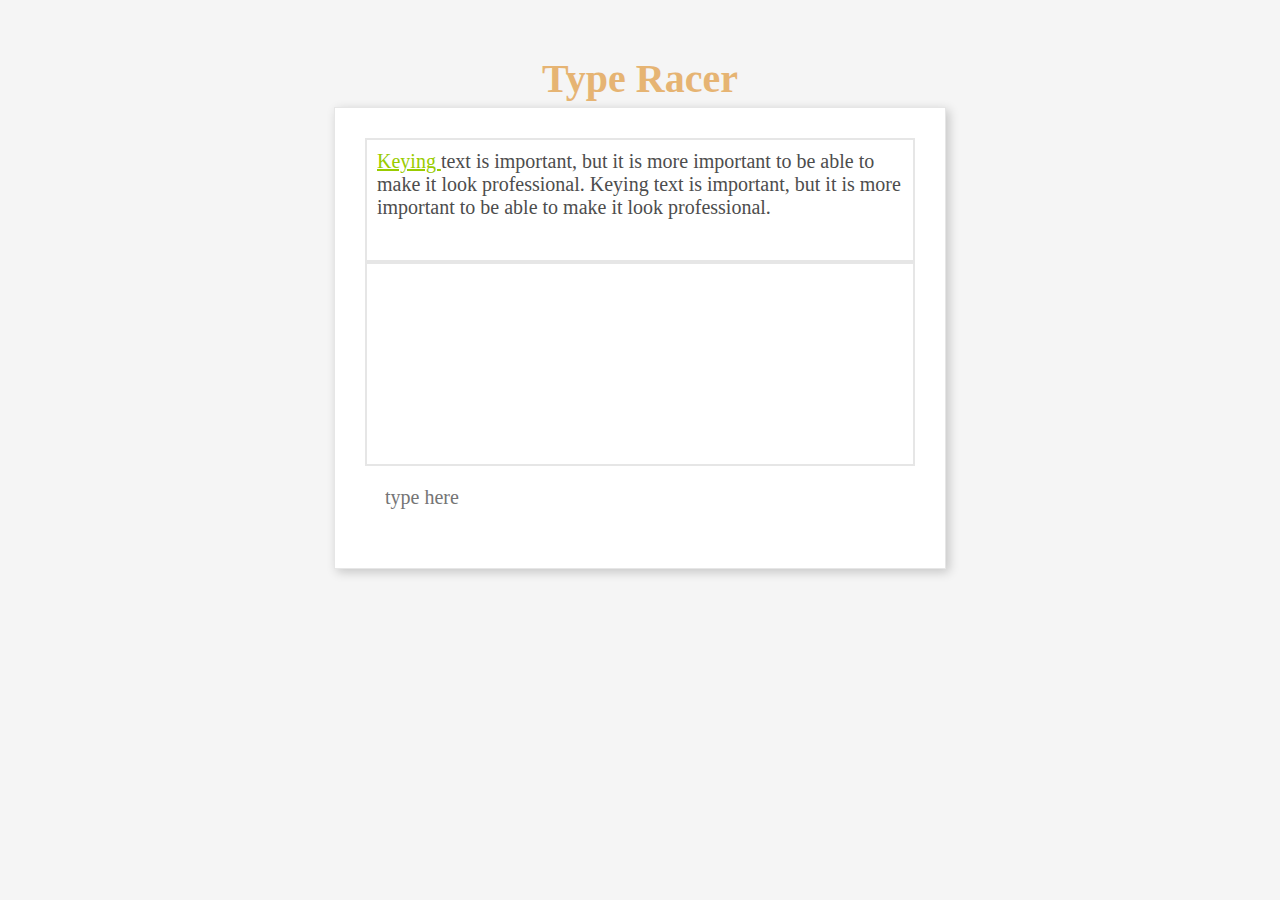
==== index.html @ c3de4112 "first-commit" ====
<!DOCTYPE html>
<html>
<head>
	<meta charset="UTF-8">
  <title>TypeRacer</title>
  <link rel="stylesheet" type="text/css" href="./css/style.css" />
</head>

<body>
	<h1>Type Racer</h1>

	<div class="container">	
		<div id="text-area"></div>
		<div id="racing-area"></div>
		<div id="input-area"></div>
	</div>

	<script src="./js/index.js"></script>
	<script type="text/javascript">
		var racer = new Racer();
		racer.init();
	</script>

</body>
</html>
---- css/style.css ----
* {
	margin: 0;
	padding: 0;
	font-size: 20px;
	font-family: serif;
	color: #4d4d4d;
}

body {
	background: #f5f5f5;
	margin: 50px;
}

h1 {
	text-align: center;
	padding: 5px 0;
	color: #e6b473;
	font-size: 40px;
}

input {
	border: none;
	padding: 20px;
}

.container {
	background: #ffffff;
	border: 1px solid #e6e6e6;
	box-shadow: 3px 3px 10px 0px rgba(0, 0, 0, 0.2);
	margin: 0 auto;
	width: 550px;
	height: 400px;
	padding: 30px;
}

#text-area {
	border: 2px solid #e6e6e6;
	padding: 10px;
	height: 25%;
}

#racing-area {
	border: 2px solid #e6e6e6;
	height: 50%;
}

#input-area {
	height: 25%;
}

.error {
	color: red;
	text-decoration: underline;
}

.current {
	color: #9c0;
	text-decoration: underline;
}
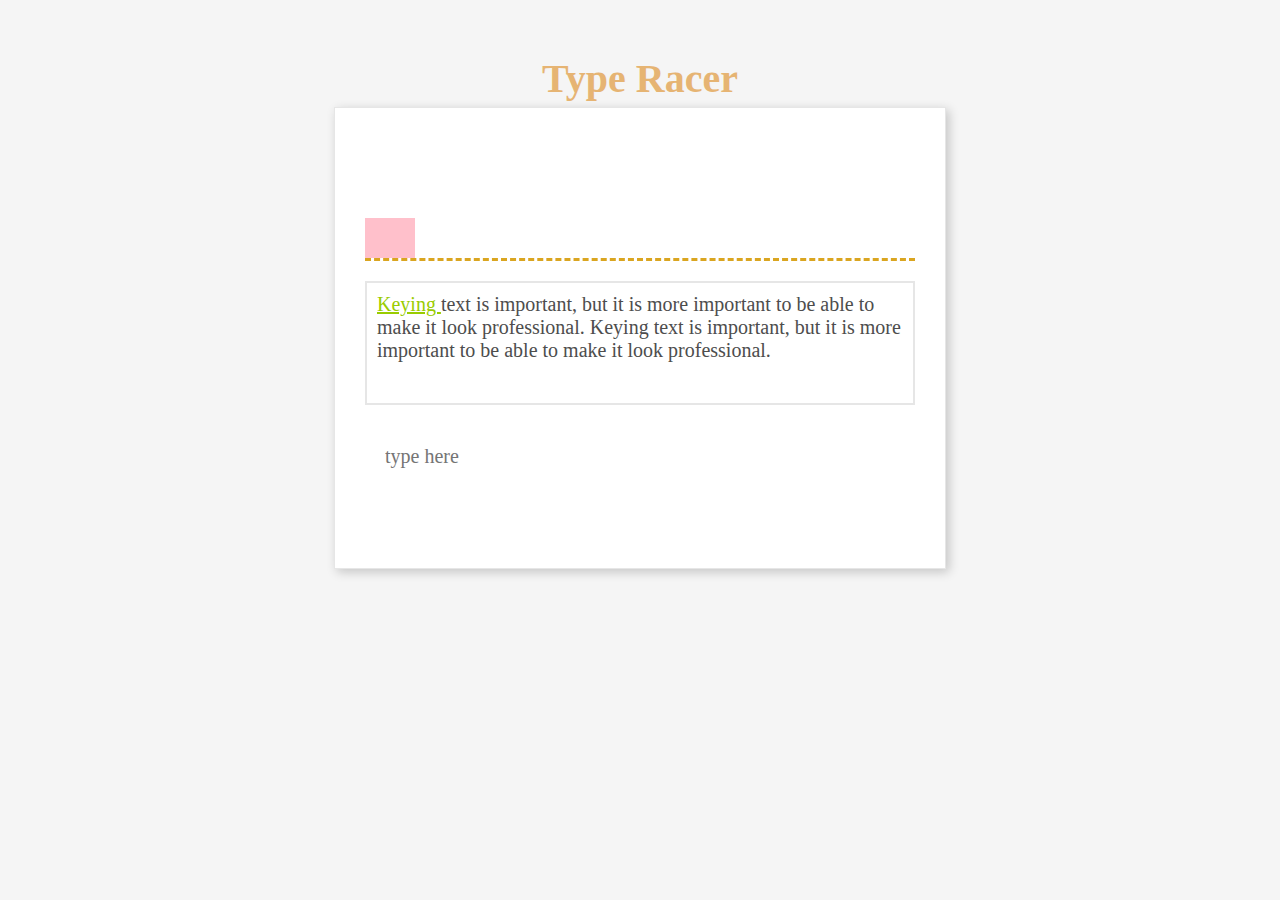
==== commit 25a1d69c: "Race-track set" ====
--- a/index.html
+++ b/index.html
@@ -10,8 +10,11 @@
 	<h1>Type Racer</h1>
 
 	<div class="container">	
+		<div id="timer"></div>
+		<div id="racing-area">
+			<div class="car"></div>
+		</div>
 		<div id="text-area"></div>
-		<div id="racing-area"></div>
 		<div id="input-area"></div>
 	</div>
 
--- a/css/style.css
+++ b/css/style.css
@@ -33,18 +33,34 @@
 	padding: 30px;
 }
 
+#timer {
+	height: 20%;
+}
+
+#racing-area {
+	/*border: 2px solid #e6e6e6;*/
+	height: 10%;
+  border-bottom-style: dashed;
+  border-bottom-color: goldenrod;
+}
+
+.car {
+	width: 50px;
+	height: 100%;
+	border: 2px red;
+	background: pink;
+}
+
 #text-area {
+	margin-top: 20px;
 	border: 2px solid #e6e6e6;
 	padding: 10px;
 	height: 25%;
 }
 
-#racing-area {
-	border: 2px solid #e6e6e6;
-	height: 50%;
-}
 
 #input-area {
+	margin: 20px 0;
 	height: 25%;
 }
 
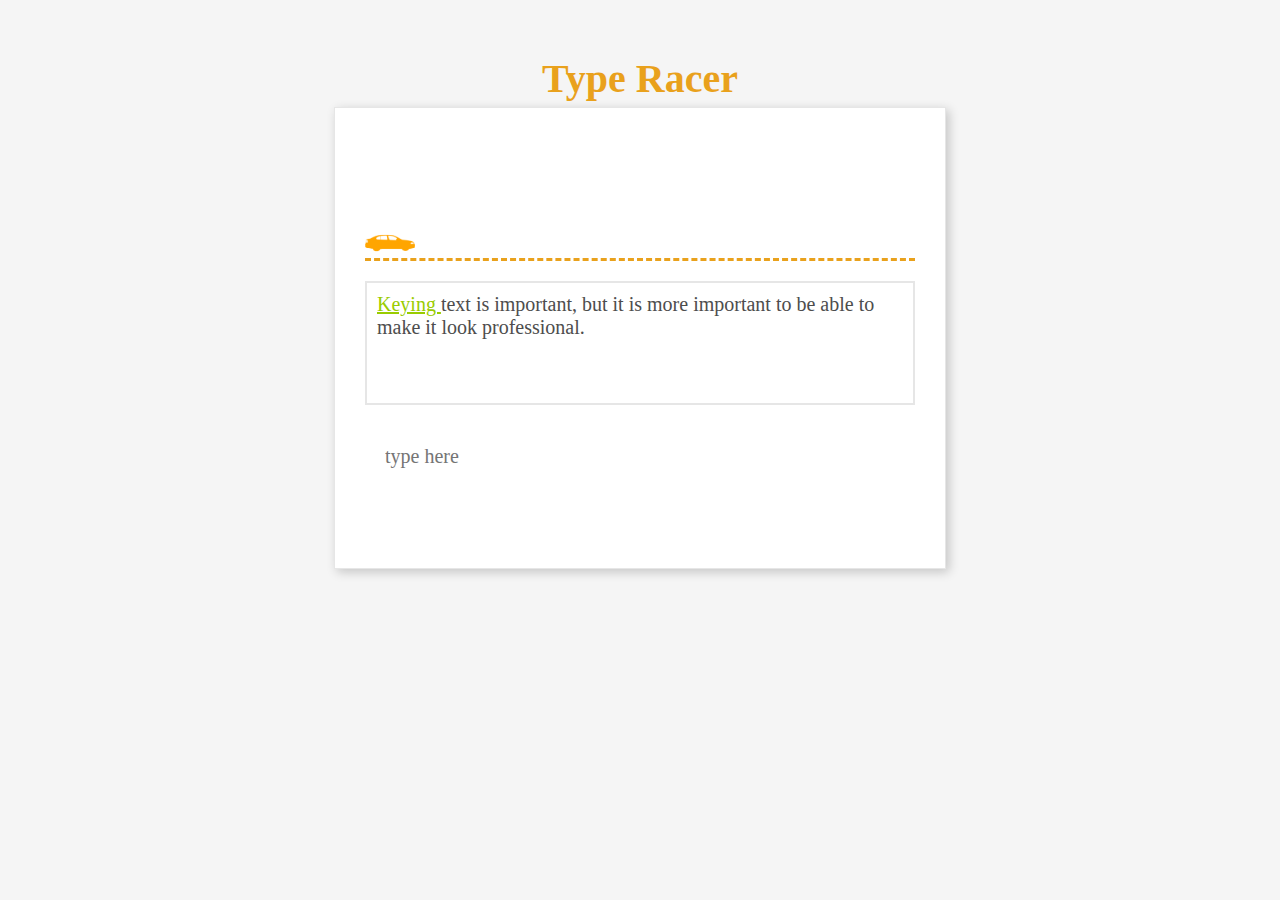
==== commit d3dee729: "Moving car added" ====
--- a/index.html
+++ b/index.html
@@ -11,9 +11,7 @@
 
 	<div class="container">	
 		<div id="timer"></div>
-		<div id="racing-area">
-			<div class="car"></div>
-		</div>
+		<div id="racing-area"></div>
 		<div id="text-area"></div>
 		<div id="input-area"></div>
 	</div>
--- a/css/style.css
+++ b/css/style.css
@@ -14,7 +14,7 @@
 h1 {
 	text-align: center;
 	padding: 5px 0;
-	color: #e6b473;
+	color: #e9a11c;
 	font-size: 40px;
 }
 
@@ -38,17 +38,21 @@
 }
 
 #racing-area {
-	/*border: 2px solid #e6e6e6;*/
+	position: relative;
+	width: 100%;
 	height: 10%;
-  border-bottom-style: dashed;
-  border-bottom-color: goldenrod;
+  	border-bottom-style: dashed;
+  	border-bottom-color: #e9a11c;
 }
 
 .car {
+	position: absolute;
+	left: 0%;
 	width: 50px;
 	height: 100%;
-	border: 2px red;
-	background: pink;
+	background-image: url('../images/car-icon.png');
+	background-repeat: no-repeat;
+	background-size: 100%;
 }
 
 #text-area {
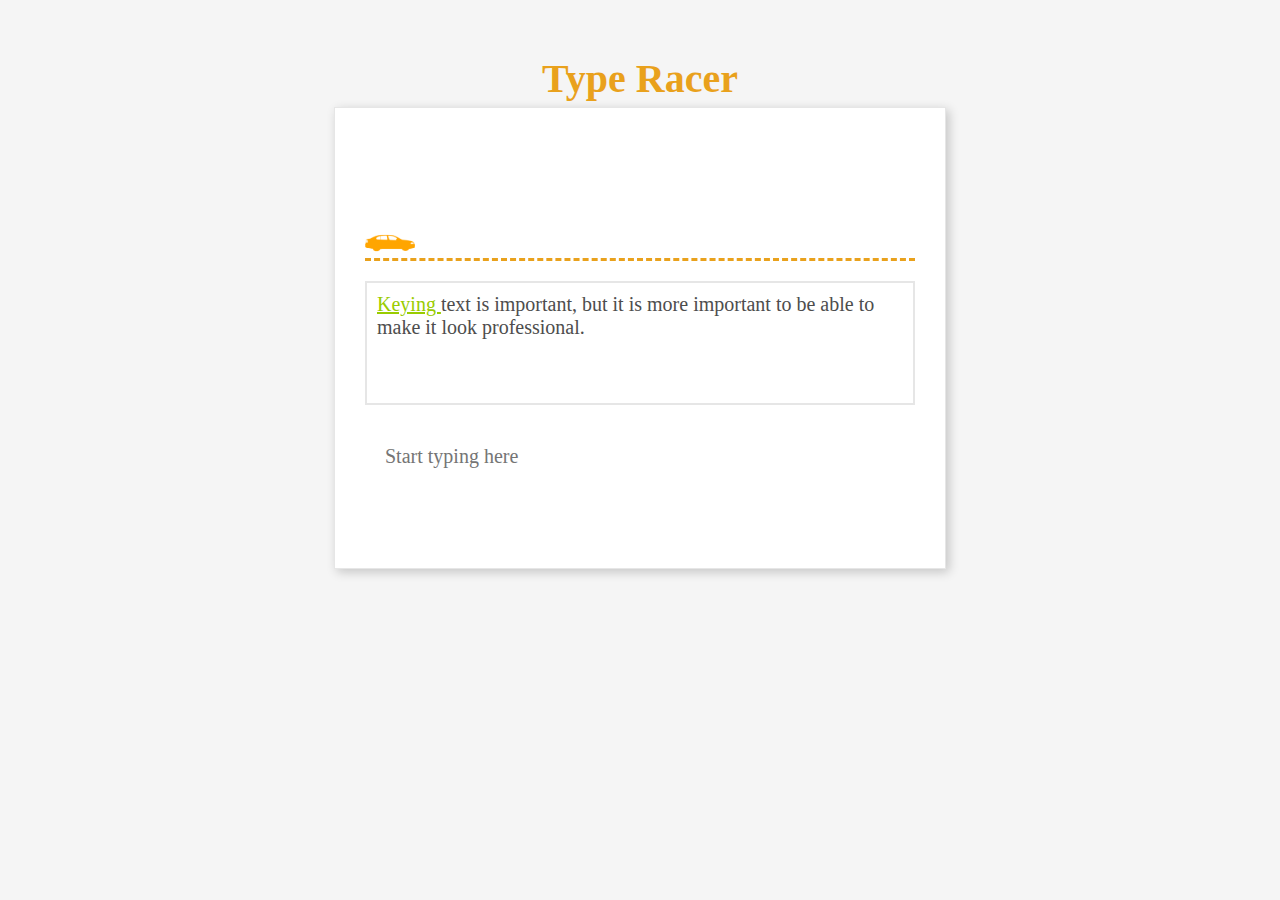
==== commit 13bdd879: "Merge pull request #1 from imaslarab/dev" ====
--- a/index.html
+++ b/index.html
@@ -10,7 +10,7 @@
 	<h1>Type Racer</h1>
 
 	<div class="container">	
-		<div id="timer"></div>
+		<div id="timer-area"></div>
 		<div id="racing-area"></div>
 		<div id="text-area"></div>
 		<div id="input-area"></div>
--- a/css/style.css
+++ b/css/style.css
@@ -33,8 +33,14 @@
 	padding: 30px;
 }
 
-#timer {
+#timer-area {
 	height: 20%;
+	text-align: center;
+}
+
+#timer-area span {
+	color: #a9a9a9;
+	display: block;
 }
 
 #racing-area {
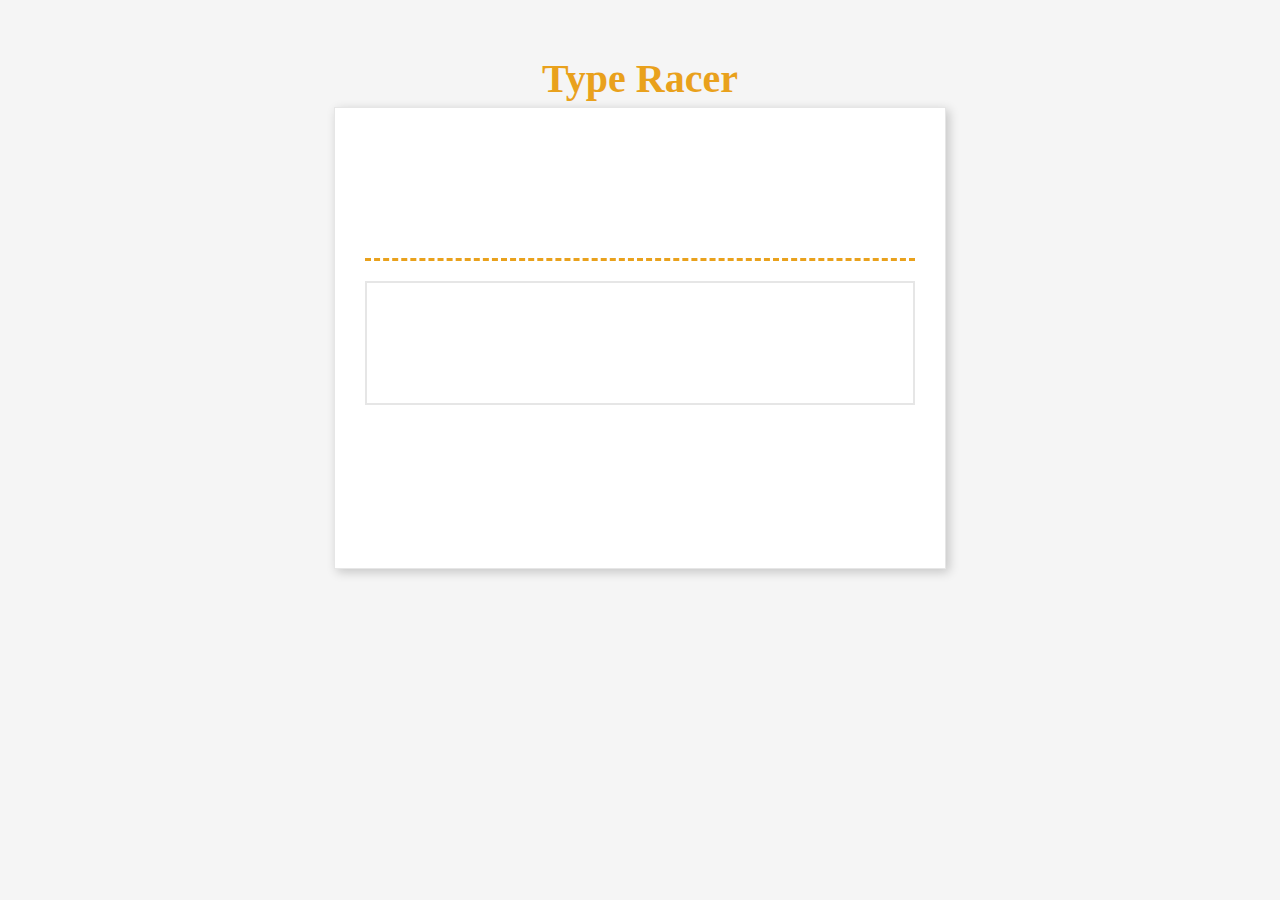
==== commit 046f6ceb: "Merge 127a620ff2eaa2c50faad1c86929caa3fe13284e into bbab89d01af2037e7a864aa36308e4f334775adc" ====
--- a/index.html
+++ b/index.html
@@ -21,6 +21,5 @@
 		var racer = new Racer();
 		racer.init();
 	</script>
-
 </body>
-</html>+</html>
